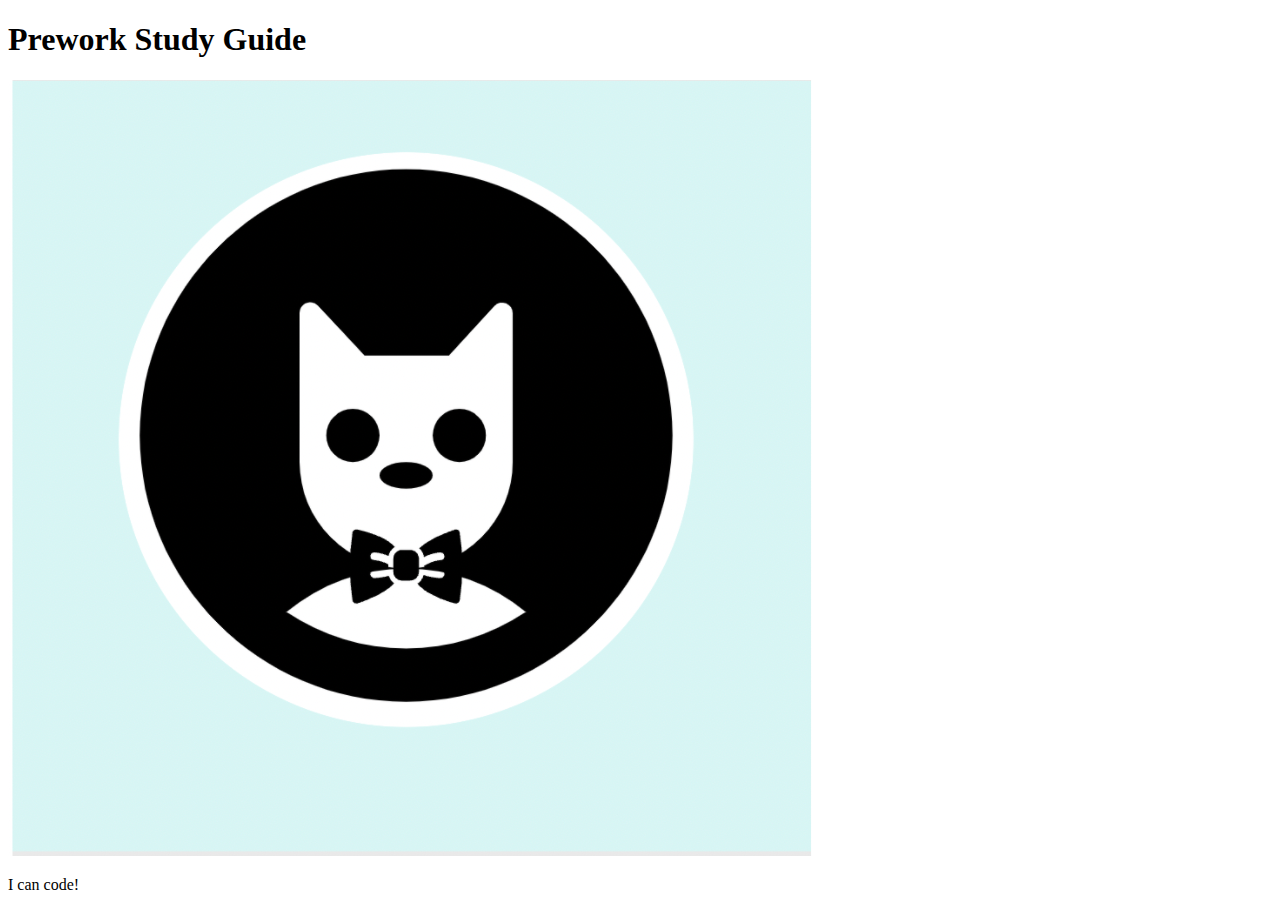
==== prework-study-guide-2/index.html @ 3b19a01b "add starter code" ====
<!DOCTYPE html>
<html lang="en">
  <head>
    <meta charset="UTF-8" />
    <meta http-equiv="X-UA-Compatible" content="IE=edge" />
    <meta name="viewport" content="width=device-width, initial-scale=1.0" />
    <title>Prework Study Guide</title>
  </head>
  <body>
    <header id="top">
      <h1>Prework Study Guide</h1>
      <img src="./assets/bowtie-cat.png" alt="Profile image of cat wearing a bow tie." />
    </header>
    <main>
      <!-- Student code goes here -->
    </main>

    <footer>
      <p>I can code!</p>
    </footer>
  </body>
</html>
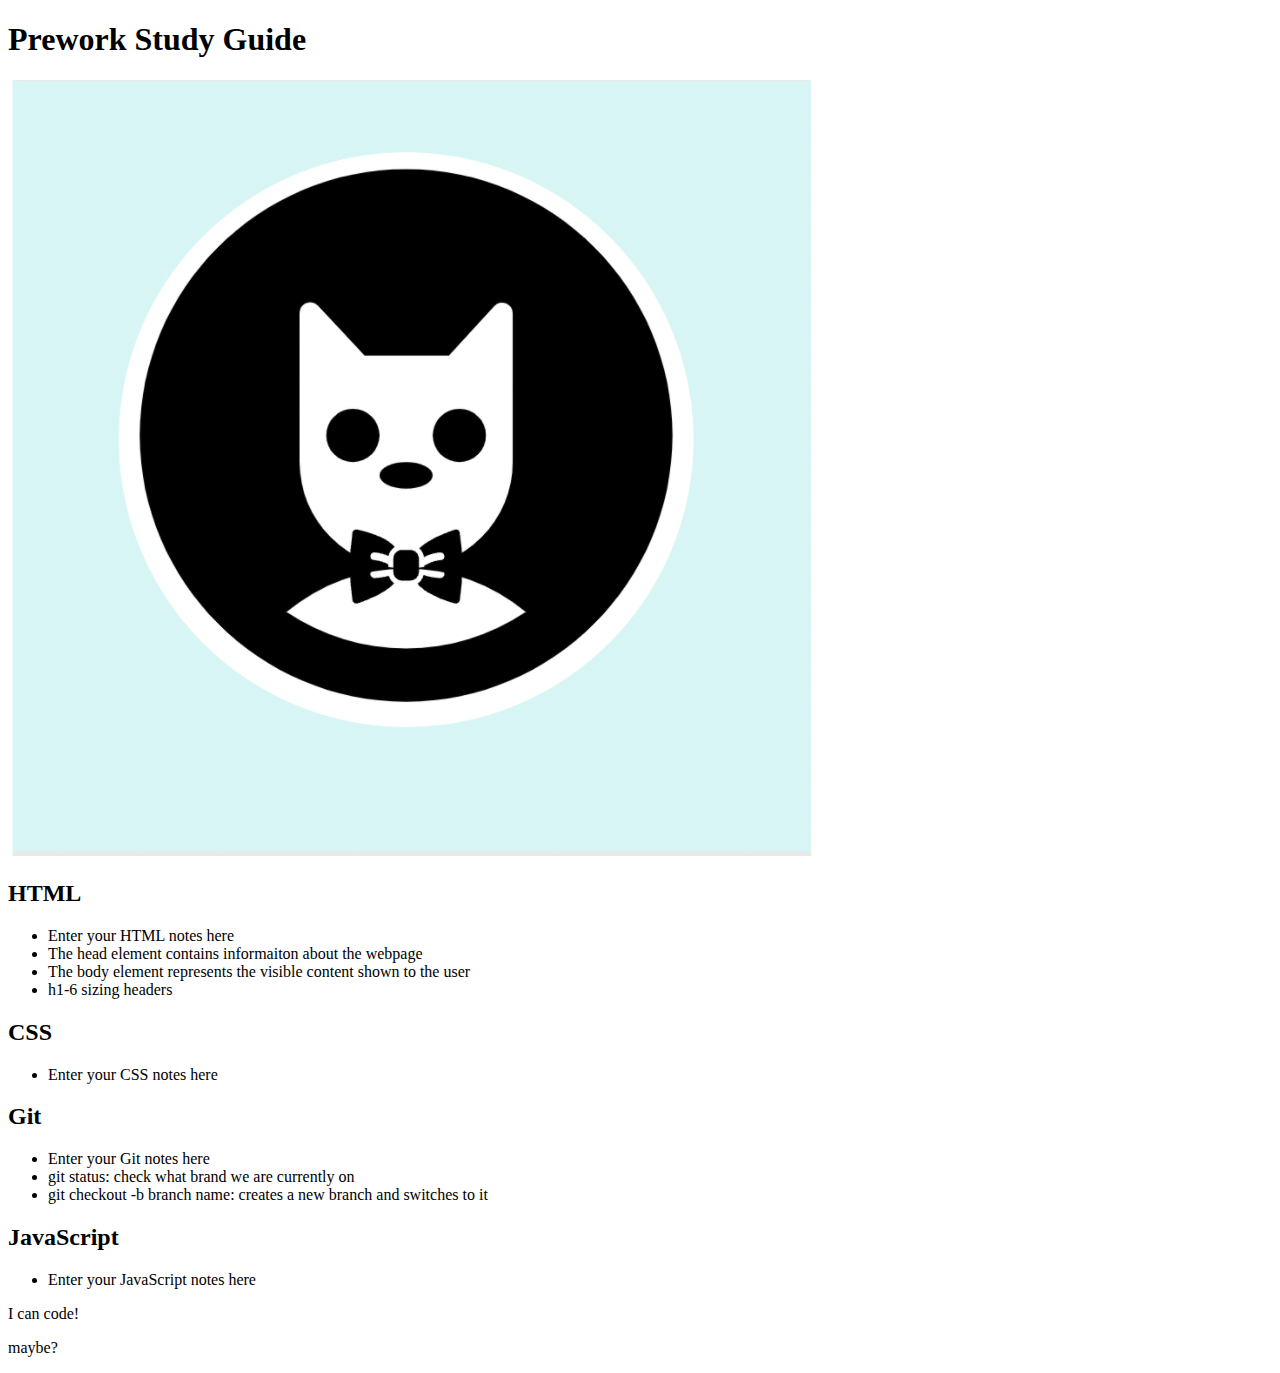
==== commit 7e6b8770: "added code to HTML file" ====
--- a/prework-study-guide-2/index.html
+++ b/prework-study-guide-2/index.html
@@ -12,11 +12,40 @@
       <img src="./assets/bowtie-cat.png" alt="Profile image of cat wearing a bow tie." />
     </header>
     <main>
-      <!-- Student code goes here -->
+      <section class="card" id=html-section">
+        <h2>HTML</h2>
+        <ul>
+          <li>Enter your HTML notes here</li>
+          <li> The head element contains informaiton about the webpage</li>
+          <li> The body element represents the visible content shown to the user</li>
+          <li> h1-6 sizing headers</li>
+        </ul>
+      </section>
+      <section class="card" id="css-section"> 
+        <h2>CSS</h2>
+        <ul>
+          <li>Enter your CSS notes here</li>
+        </ul>
+      </section>
+      <section class="card" id="git-section">
+        <h2>Git</h2>
+        <ul>
+          <li>Enter your Git notes here</li>
+          <li>git status: check what brand we are currently on</li>
+          <li>git checkout -b branch name: creates a new branch and switches to it</li>
+        </ul>
+      </section>
+      <section class="card" id="javascript-section">
+        <h2>JavaScript</h2>
+        <ul>
+          <li>Enter your JavaScript notes here</li>
+        </ul>
+      </section>
     </main>
 
     <footer>
       <p>I can code!</p>
+      <p>maybe?</p>
     </footer>
   </body>
 </html>
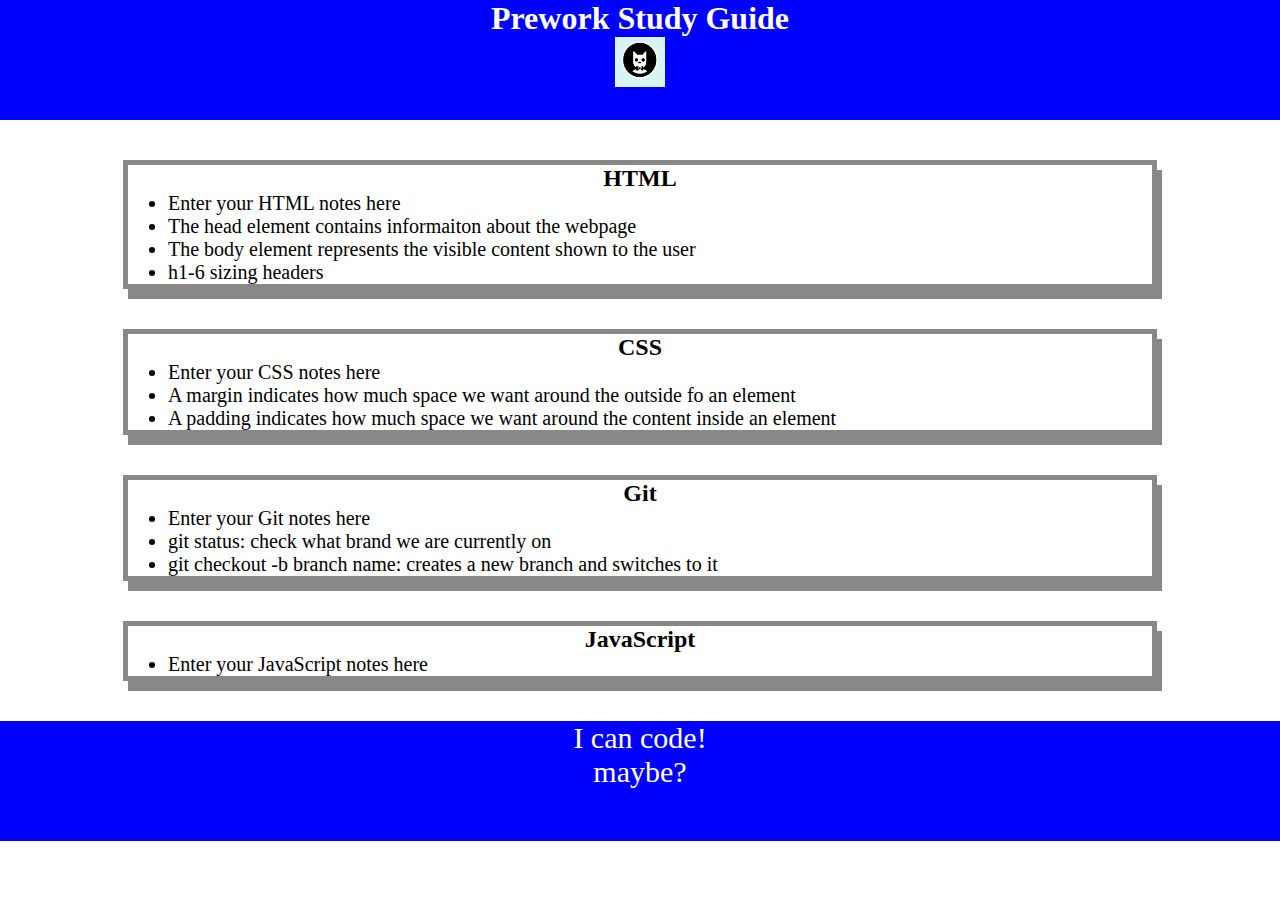
==== commit fbe5e7c0: "added css to project" ====
--- a/prework-study-guide-2/index.html
+++ b/prework-study-guide-2/index.html
@@ -4,6 +4,7 @@
     <meta charset="UTF-8" />
     <meta http-equiv="X-UA-Compatible" content="IE=edge" />
     <meta name="viewport" content="width=device-width, initial-scale=1.0" />
+    <link rel="stylesheet" href="./assets/style.css">
     <title>Prework Study Guide</title>
   </head>
   <body>
@@ -25,6 +26,8 @@
         <h2>CSS</h2>
         <ul>
           <li>Enter your CSS notes here</li>
+          <li> A margin indicates how much space we want around the outside fo an element</li>
+          <li> A padding indicates how much space we want around the content inside an element</li>
         </ul>
       </section>
       <section class="card" id="git-section">
--- a/prework-study-guide-2/assets/style.css
+++ b/prework-study-guide-2/assets/style.css
@@ -0,0 +1,36 @@
+* {
+    margin: 0;
+    padding: 0;
+}
+header,
+footer {
+    width: 100%;
+    height: 120px;
+    background-color: blue;
+    color:white;
+}
+h1,
+h2 {
+    text-align: center;
+}
+img {
+    display: block;
+    height: 50px;
+    width: 50px;
+    margin-left: auto;
+    margin-right: auto;
+}
+ul {
+    padding-left: 40px;
+    font-size: 20px;
+}
+p {
+    text-align:center;
+    font-size:30px;
+}
+.card {
+    width: 80%;
+    margin: 40px auto;
+    border: 5px solid #888888;
+    box-shadow: 5px 10px #888888;
+}